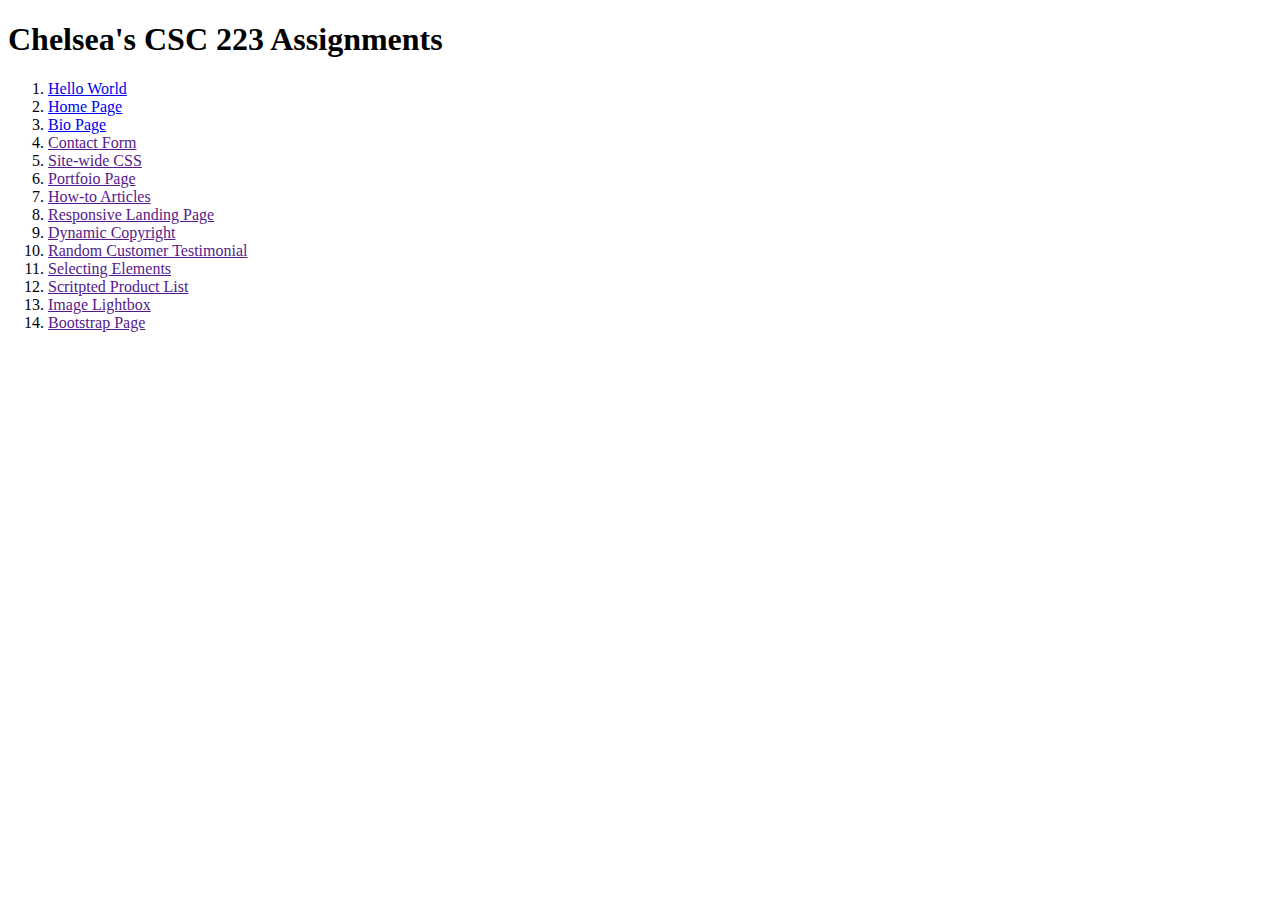
==== index.html @ 6823fde6 "added bio page link" ====
<!DOCTYPE html>
<html>
<head>
    <title>Chelsea's CSC 223 Assignments</title>
</head>
<body>
  <h1>Chelsea's CSC 223 Assignments</h1>
  <ol>
    <li><a href="cnburgoyne.github.io/hello-world.html">Hello World</a></li>
    <li><a href="/index.html">Home Page</a></li>
    <li><a href="/bio-page.html">Bio Page</a></li>
    <li><a href="">Contact Form</a></li>
    <li><a href="">Site-wide CSS</a></li>
    <li><a href="">Portfoio Page</a></li>
    <li><a href="">How-to Articles</a></li>
    <li><a href="">Responsive Landing Page</a></li>
    <li><a href="">Dynamic Copyright</a></li>
    <li><a href="">Random Customer Testimonial</a></li>
    <li><a href="">Selecting Elements</a></li>
    <li><a href="">Scritpted Product List</a></li>
    <li><a href="">Image Lightbox</a></li>
    <li><a href="">Bootstrap Page</a></li>
  </ol>
</body>
</html>
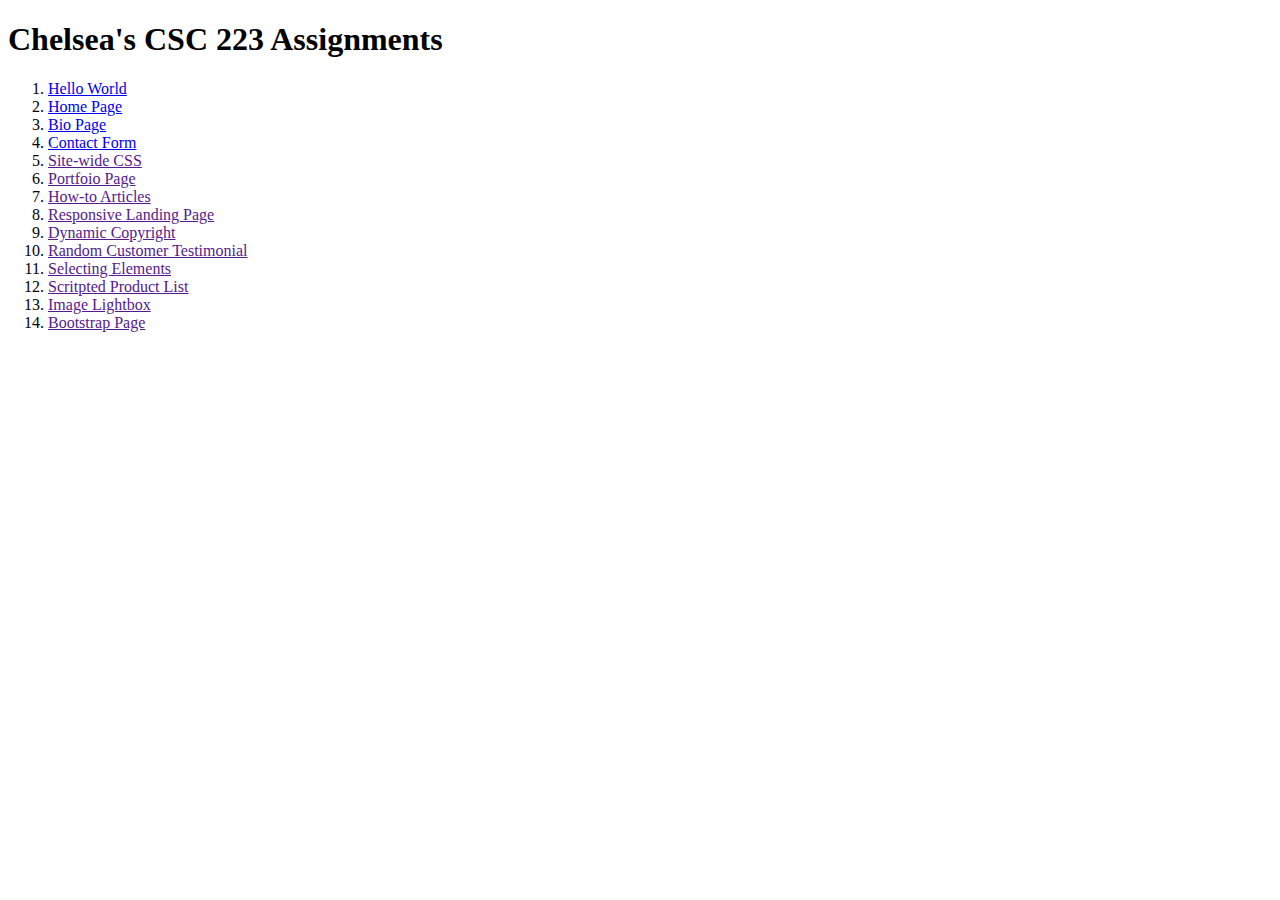
==== commit 17cdd260: "created form" ====
--- a/index.html
+++ b/index.html
@@ -9,7 +9,7 @@
     <li><a href="cnburgoyne.github.io/hello-world.html">Hello World</a></li>
     <li><a href="/index.html">Home Page</a></li>
     <li><a href="/bio-page.html">Bio Page</a></li>
-    <li><a href="">Contact Form</a></li>
+    <li><a href="/contact-form.html">Contact Form</a></li>
     <li><a href="">Site-wide CSS</a></li>
     <li><a href="">Portfoio Page</a></li>
     <li><a href="">How-to Articles</a></li>
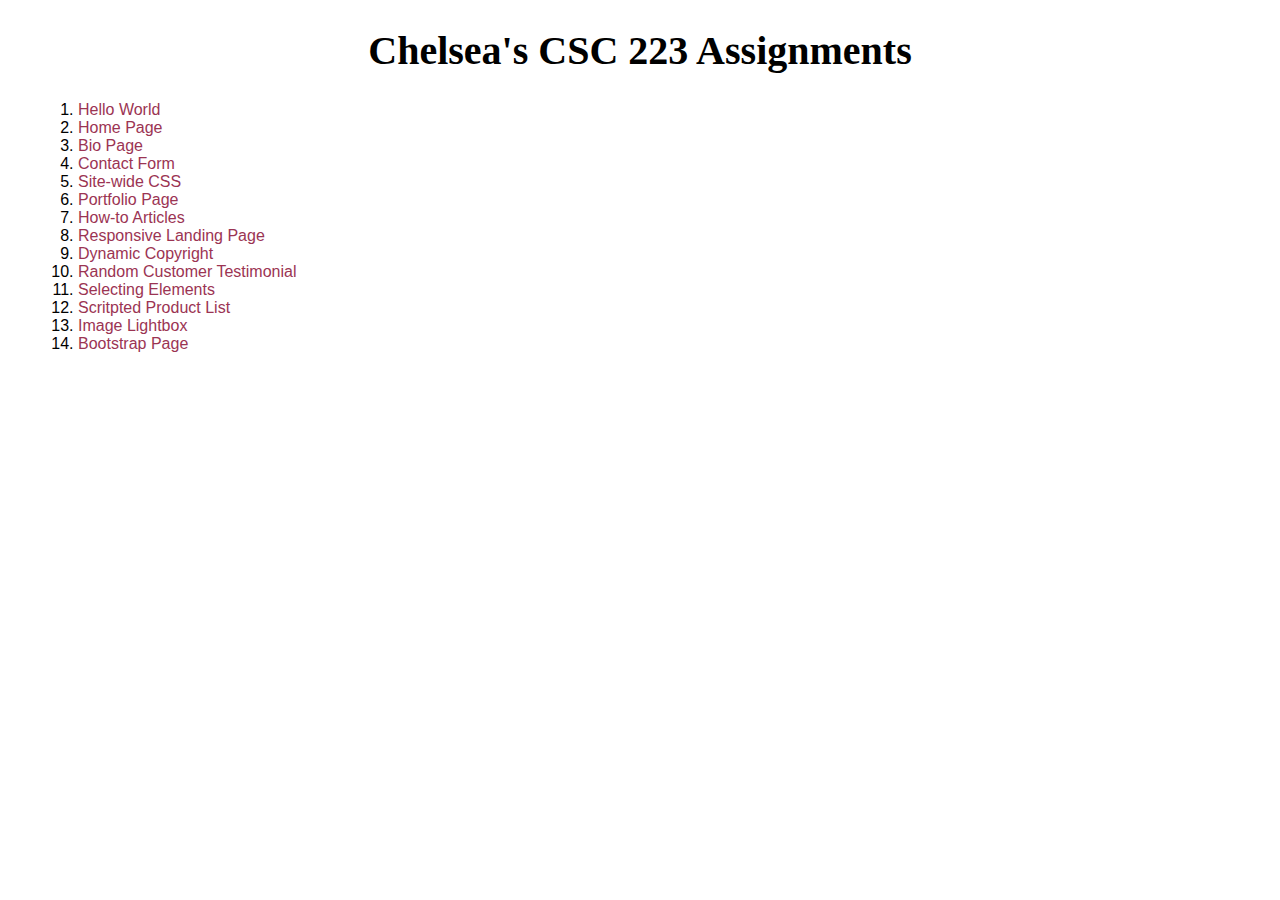
==== commit 5d9776a0: "CSS style sheet" ====
--- a/index.html
+++ b/index.html
@@ -2,6 +2,7 @@
 <html>
 <head>
     <title>Chelsea's CSC 223 Assignments</title>
+    <link href="style.css" type="text/css" rel="stylesheet">
 </head>
 <body>
   <h1>Chelsea's CSC 223 Assignments</h1>
@@ -10,16 +11,16 @@
     <li><a href="/index.html">Home Page</a></li>
     <li><a href="/bio-page.html">Bio Page</a></li>
     <li><a href="/contact-form.html">Contact Form</a></li>
-    <li><a href="">Site-wide CSS</a></li>
-    <li><a href="">Portfoio Page</a></li>
-    <li><a href="">How-to Articles</a></li>
-    <li><a href="">Responsive Landing Page</a></li>
-    <li><a href="">Dynamic Copyright</a></li>
-    <li><a href="">Random Customer Testimonial</a></li>
-    <li><a href="">Selecting Elements</a></li>
-    <li><a href="">Scritpted Product List</a></li>
-    <li><a href="">Image Lightbox</a></li>
-    <li><a href="">Bootstrap Page</a></li>
+    <li><a href="/site-wide-css.css">Site-wide CSS</a></li>
+    <li><a href="/portfolio-page.html">Portfolio Page</a></li>
+    <li><a href="/how-to-articles.html">How-to Articles</a></li>
+    <li><a href="/repsonsive-landing-page.html">Responsive Landing Page</a></li>
+    <li><a href="/dynamic-copyright.html">Dynamic Copyright</a></li>
+    <li><a href="/customer-testimonial.html">Random Customer Testimonial</a></li>
+    <li><a href="/selecting-elements.html">Selecting Elements</a></li>
+    <li><a href="/product-list.html">Scritpted Product List</a></li>
+    <li><a href="/image-lightbox.html">Image Lightbox</a></li>
+    <li><a href="/bootstrap-page.html">Bootstrap Page</a></li>
   </ol>
 </body>
 </html>
--- a/style.css
+++ b/style.css
@@ -0,0 +1,35 @@
+body {background-color: #ffffff;
+        font-family: 'Source Sans Pro' , sans-serif;
+        padding-left: 30px;
+        padding-right: 30px;
+        }
+
+a:link {
+  color: #9b3453;
+  text-decoration: none;
+}
+
+a:hover{
+  text-decoration: underline;
+}
+
+a:visited {
+  color: #3c79c9;
+}
+
+h1 {
+  font-family: 'Droid Serif' , serif;
+  font-size: 40px;
+  color: black;
+  text-align: center;
+
+}
+
+h2 {
+  font-size: 20px;
+}
+img {
+  margin: 0 auto;
+  display: block;
+  padding-bottom: 20px;
+}
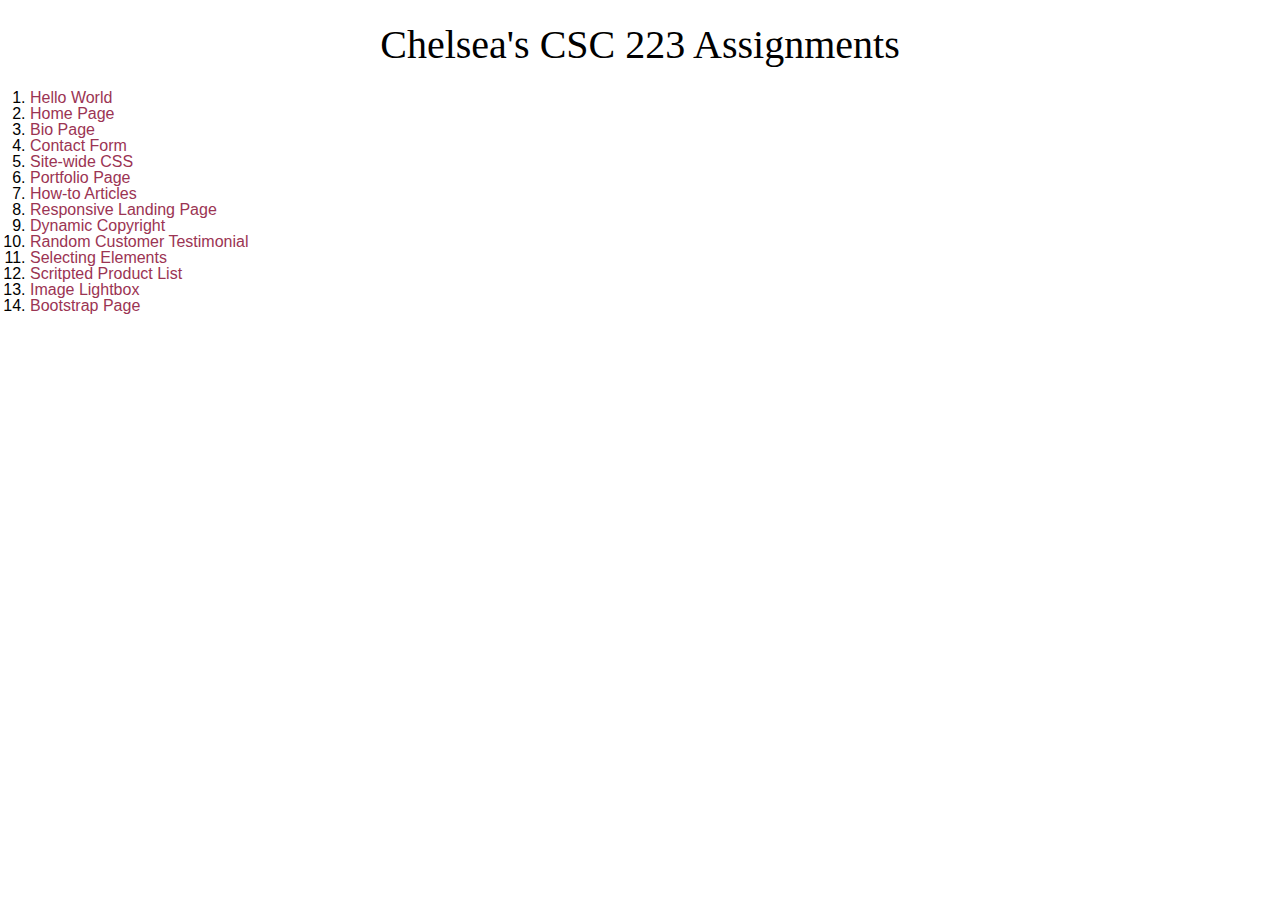
==== commit 1e2d2ac1: "created how to article" ====
--- a/index.html
+++ b/index.html
@@ -13,7 +13,7 @@
     <li><a href="/contact-form.html">Contact Form</a></li>
     <li><a href="/site-wide-css.css">Site-wide CSS</a></li>
     <li><a href="/portfolio-page.html">Portfolio Page</a></li>
-    <li><a href="/how-to-articles.html">How-to Articles</a></li>
+    <li><a href="/how-to.html">How-to Articles</a></li>
     <li><a href="/repsonsive-landing-page.html">Responsive Landing Page</a></li>
     <li><a href="/dynamic-copyright.html">Dynamic Copyright</a></li>
     <li><a href="/customer-testimonial.html">Random Customer Testimonial</a></li>
--- a/style.css
+++ b/style.css
@@ -1,8 +1,16 @@
+@import url("reset.css");
+
 body {background-color: #ffffff;
         font-family: 'Source Sans Pro' , sans-serif;
         padding-left: 30px;
         padding-right: 30px;
         }
+.how-to {
+  padding-left: 50px;
+}
+.watch-netflix {
+  padding: 0 10%;
+}
 
 a:link {
   color: #9b3453;
@@ -22,14 +30,54 @@
   font-size: 40px;
   color: black;
   text-align: center;
+  padding: 25px 0px 25px 0px;
 
 }
 
 h2 {
   font-size: 20px;
 }
+.subheading {
+  text-align: center;
+}
+
 img {
   margin: 0 auto;
   display: block;
-  padding-bottom: 20px;
+  padding-bottom: 25px;
 }
+#netflix-img{
+  padding: 25px 25px;
+}
+
+ol {
+list-style-type: decimal;
+}
+
+
+.how-to-list {
+padding-left: 50px;
+}
+.container1 {
+
+}
+.fa-info-circle{
+  color: red;
+}
+
+.line1  {
+   display: inline-block;
+   text-align: center;
+   padding-bottom: 10px;
+   background-color: grey;
+   margin: 10px auto
+}
+
+.line2  {
+   display: inline-block;
+   text-align: center;
+   padding-bottom: 10px;
+   background-color: grey;
+   margin: 10px auto
+   clear:both;
+}
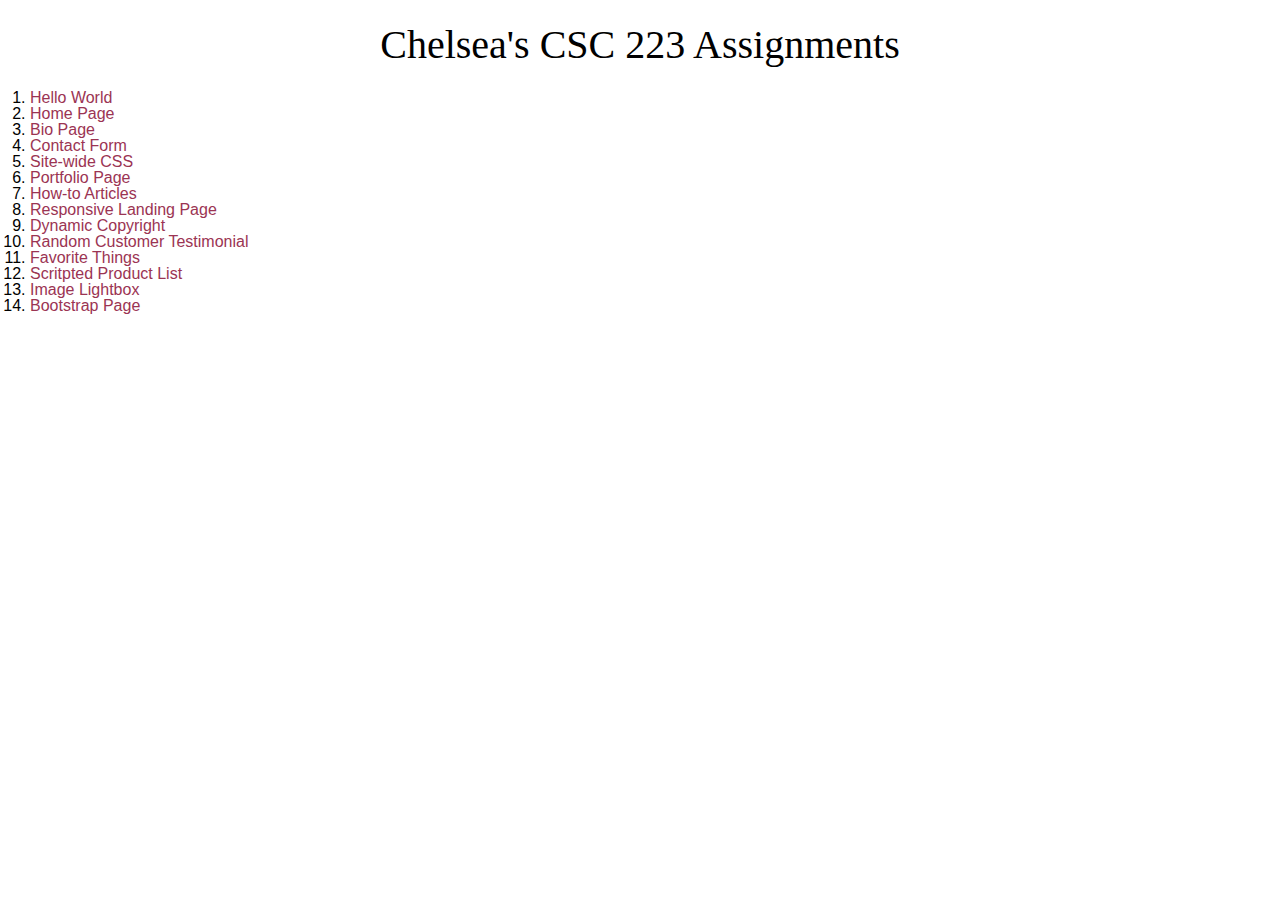
==== commit 99a05f2d: "Created favorite things page" ====
--- a/index.html
+++ b/index.html
@@ -14,10 +14,10 @@
     <li><a href="/site-wide-css.css">Site-wide CSS</a></li>
     <li><a href="/portfolio-page.html">Portfolio Page</a></li>
     <li><a href="/how-to.html">How-to Articles</a></li>
-    <li><a href="/repsonsive-landing-page.html">Responsive Landing Page</a></li>
-    <li><a href="/dynamic-copyright.html">Dynamic Copyright</a></li>
-    <li><a href="/customer-testimonial.html">Random Customer Testimonial</a></li>
-    <li><a href="/selecting-elements.html">Selecting Elements</a></li>
+    <li><a href="/responsive-landing-page.html">Responsive Landing Page</a></li>
+    <li><a href="/how-to.html">Dynamic Copyright</a></li>
+    <li><a href="/portfolio-page.html">Random Customer Testimonial</a></li>
+    <li><a href="/favorite-things.html">Favorite Things</a></li>
     <li><a href="/product-list.html">Scritpted Product List</a></li>
     <li><a href="/image-lightbox.html">Image Lightbox</a></li>
     <li><a href="/bootstrap-page.html">Bootstrap Page</a></li>
--- a/style.css
+++ b/style.css
@@ -36,7 +36,9 @@
 
 h2 {
   font-size: 20px;
+  padding-bottom: 20px;
 }
+
 .subheading {
   text-align: center;
 }
@@ -81,3 +83,33 @@
    margin: 10px auto
    clear:both;
 }
+
+.subscribe-form {
+
+  padding: 15px 25% 25px 25%;
+}
+
+@media all and (max-width: 750px) {
+
+  h1 {
+    font-size: 30px;
+  }
+  body {
+    background-color: #b3eff9;
+  }
+}
+
+#copyright {
+  padding-top: 25px;
+  text-align: center;
+}
+
+#reviews {
+  padding: 25px;
+  text-align: center;
+  font-size: 20px;
+}
+
+.highlight {
+  background-color: yellow;
+}
